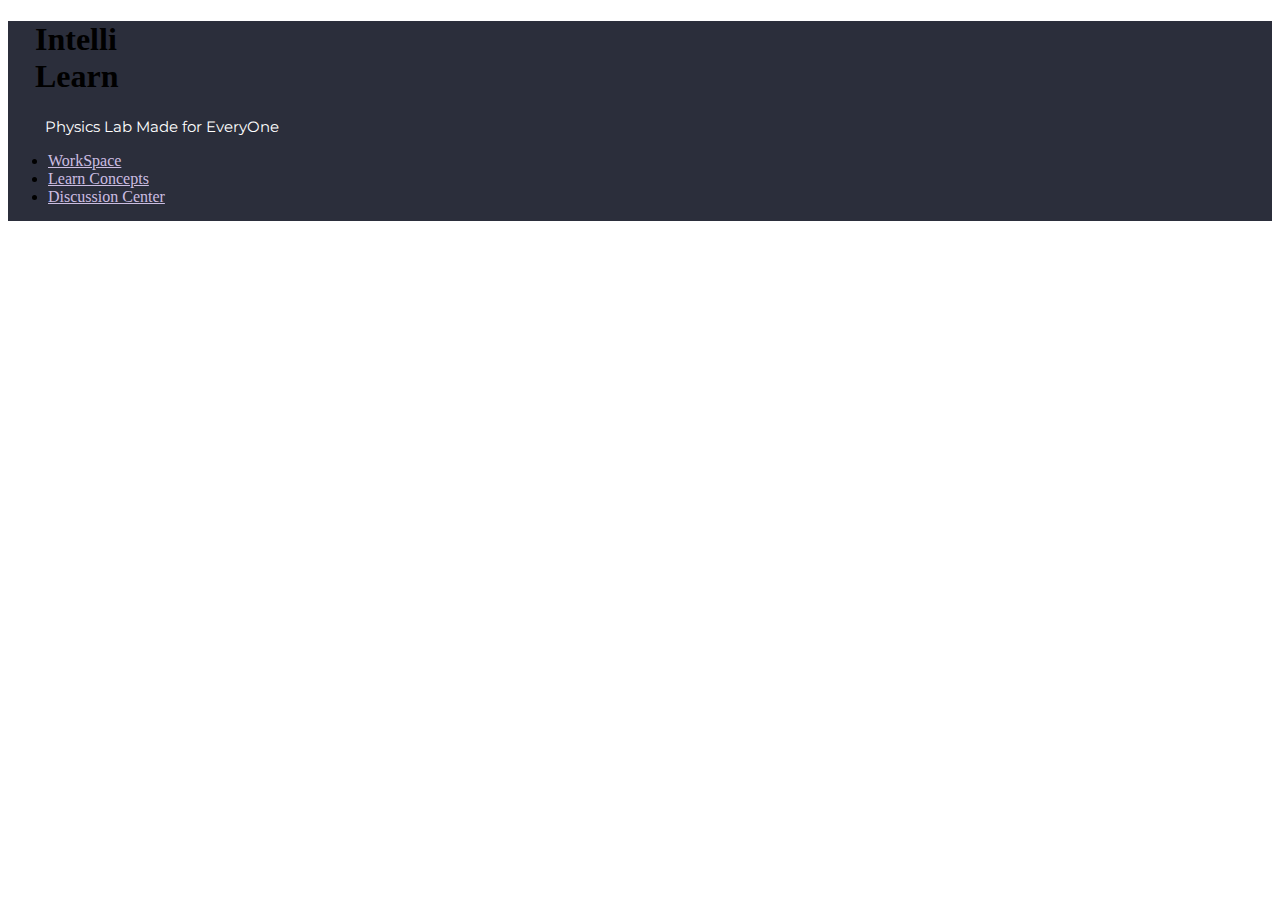
==== index.html @ 1ba2e00a "Initial Commit" ====
<!DOCTYPE html>
<html>
  <head>
    <title>BootStrap</title>
    <link rel="stylesheet" type="text/css" href="main.css" />
    <meta charset="utf-8" />
    <meta name="viewport" content="width=device-width, initial-scale=1.0" />
    <link
      href="https://fonts.googleapis.com/css2?family=Montserrat:ital,wght@1,200&display=swap"
      rel="stylesheet"
    />
    <link
      rel="stylesheet"
      href="https://stackpath.bootstrapcdn.com/bootstrap/4.1.3/css/bootstrap.min.css"
      integrity="sha384-MCw98/SFnGE8fJT3GXwEOngsV7Zt27NXFoaoApmYm81iuXoPkFOJwJ8ERdknLPMO"
      crossorigin="anonymous"
    />
  </head>
  <body>
    <div class="topbar">
      <div class="icon">
        <h1 class="display-5">
          <div class="badge badge-light">Intelli</div>
          <div class="badge badge-dark">Learn</div>
        </h1>
        <span class="tagline">
          <p class="text-muted">Physics Lab Made for EveryOne</p>
        </span>
      </div>

      <ul class="nav justify-content-center">
        <li class="nav-item">
          <a id="white" class="nav-link" href="./workunderprogress.html">
            WorkSpace
          </a>
        </li>
        <li class="nav-item">
          <a class="nav-link active" href="./workunderprogress.html" id="white">
            Learn Concepts
          </a>
        </li>

        <li class="nav-item">
          <a class="nav-link active" href="./workunderprogress.html" id="white">
            Discussion Center
          </a>
        </li>
      </ul>
    </div>

    <div>
      <div class=""></div>
    </div>
  </body>
  <script
    src="https://code.jquery.com/jquery-3.3.1.slim.min.js"
    integrity="sha384-q8i/X+965DzO0rT7abK41JStQIAqVgRVzpbzo5smXKp4YfRvH+8abtTE1Pi6jizo"
    crossorigin="anonymous"
  ></script>
  <script
    src="https://cdnjs.cloudflare.com/ajax/libs/popper.js/1.14.3/umd/popper.min.js"
    integrity="sha384-ZMP7rVo3mIykV+2+9J3UJ46jBk0WLaUAdn689aCwoqbBJiSnjAK/l8WvCWPIPm49"
    crossorigin="anonymous"
  ></script>
  <script
    src="https://stackpath.bootstrapcdn.com/bootstrap/4.1.3/js/bootstrap.min.js"
    integrity="sha384-ChfqqxuZUCnJSK3+MXmPNIyE6ZbWh2IMqE241rYiqJxyMiZ6OW/JmZQ5stwEULTy"
    crossorigin="anonymous"
  ></script>
</html>
---- main.css ----
.tagline > p {
  display: inline;
  font-size: 15px;
  font-family: "Montserrat";
}

.icon {
  margin-left: 27px;
}
.tagline > p {
  margin-left: 10px;
  color: white;
}
.topbar {
  background-color: #2b2e3b;
  height: 200px;
}
a {
  color: rgb(203, 189, 226);
}

#white:hover {
  color: white;
}
#white {
  color: rgb(203, 189, 226);
}
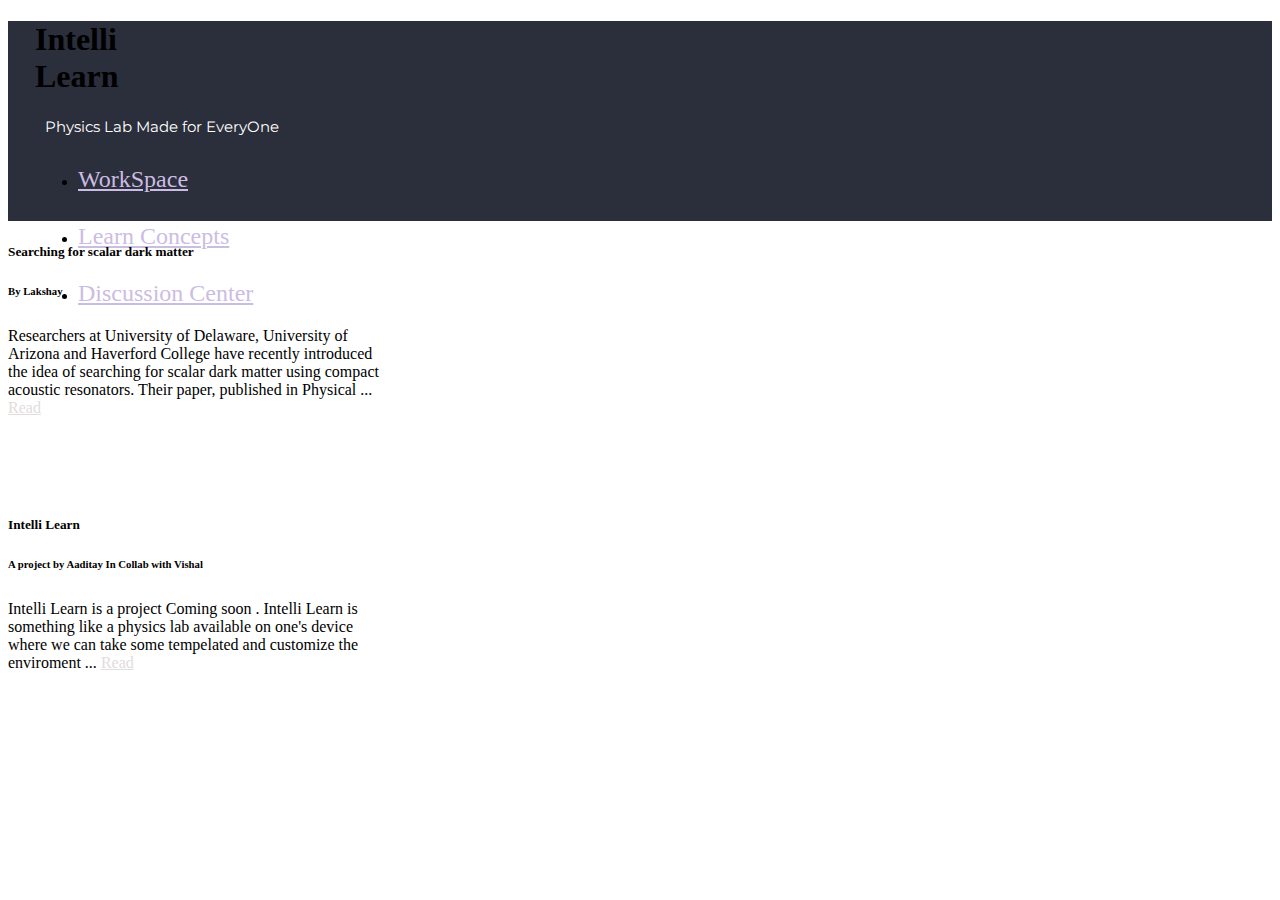
==== commit f4c08634: "added news" ====
--- a/index.html
+++ b/index.html
@@ -1,7 +1,7 @@
 <!DOCTYPE html>
 <html>
   <head>
-    <title>BootStrap</title>
+    <title> Intelli-Learn- Home </title>
     <link rel="stylesheet" type="text/css" href="main.css" />
     <meta charset="utf-8" />
     <meta name="viewport" content="width=device-width, initial-scale=1.0" />
@@ -28,25 +28,57 @@
         </span>
       </div>
 
-      <ul class="nav justify-content-center">
-        <li class="nav-item">
+      <ul class="nav justify-content-center"  >
+
+        <li class="nav-item" style=
+        "margin:30px;">
           <a id="white" class="nav-link" href="./workunderprogress.html">
             WorkSpace
           </a>
         </li>
-        <li class="nav-item">
+        <li class="nav-item" style="margin:30px;">
           <a class="nav-link active" href="./workunderprogress.html" id="white">
             Learn Concepts
           </a>
         </li>
 
-        <li class="nav-item">
+        <li class="nav-item" style="margin:30px;">
           <a class="nav-link active" href="./workunderprogress.html" id="white">
             Discussion Center
           </a>
         </li>
       </ul>
     </div>
+
+
+
+    <div class="lower-body">
+
+      <div class="card"  id="margin"> 
+        <div class="card-body">
+          <h5 class="card-title "> Searching for scalar dark matter  </h5>
+          <h6 class="card-subtitle text-muted"> By Lakshay </h6>
+          <p class="card-text" style="width:30vw; margin-top: 30px;"> Researchers at University of Delaware, University of Arizona and Haverford College have recently
+             introduced the idea of searching for scalar dark matter using compact acoustic resonators. Their 
+             paper, published in Physical ... <a href="https://phys.org/news/2020-05-scalar-dark-compact-mechanical-resonators.html"> Read </a></p>
+           </div>
+      </div>
+      
+      
+      <div class="card" style="margin-top:100px;">
+      <div class="card-body">  
+        <h5 class="title"> Intelli Learn </h5>
+        <h6 class="text-muted"> A project by Aaditay In Collab with Vishal  </h6>
+        <p class="card-text" style="width:30vw; margin-top: 30px;">  Intelli Learn is a project Coming soon . Intelli Learn is something like a physics lab available on one's device 
+          where we can take some tempelated and customize the enviroment ... <a href="https://phys.org/news/2020-05-scalar-dark-compact-mechanical-resonators.html"> Read </a></p>
+        </div>
+        
+
+        
+      </div>
+
+      </div>
+    </div> </div>
 
     <div>
       <div class=""></div>
--- a/main.css
+++ b/main.css
@@ -16,7 +16,7 @@
   height: 200px;
 }
 a {
-  color: rgb(203, 189, 226);
+  color: rgb(226, 220, 220);
 }
 
 #white:hover {
@@ -24,4 +24,10 @@
 }
 #white {
   color: rgb(203, 189, 226);
+  font-size: 1.5em;
 }
+
+#margin {
+  margin-top: 500 px;
+  margin-bottom: 50 px;
+}
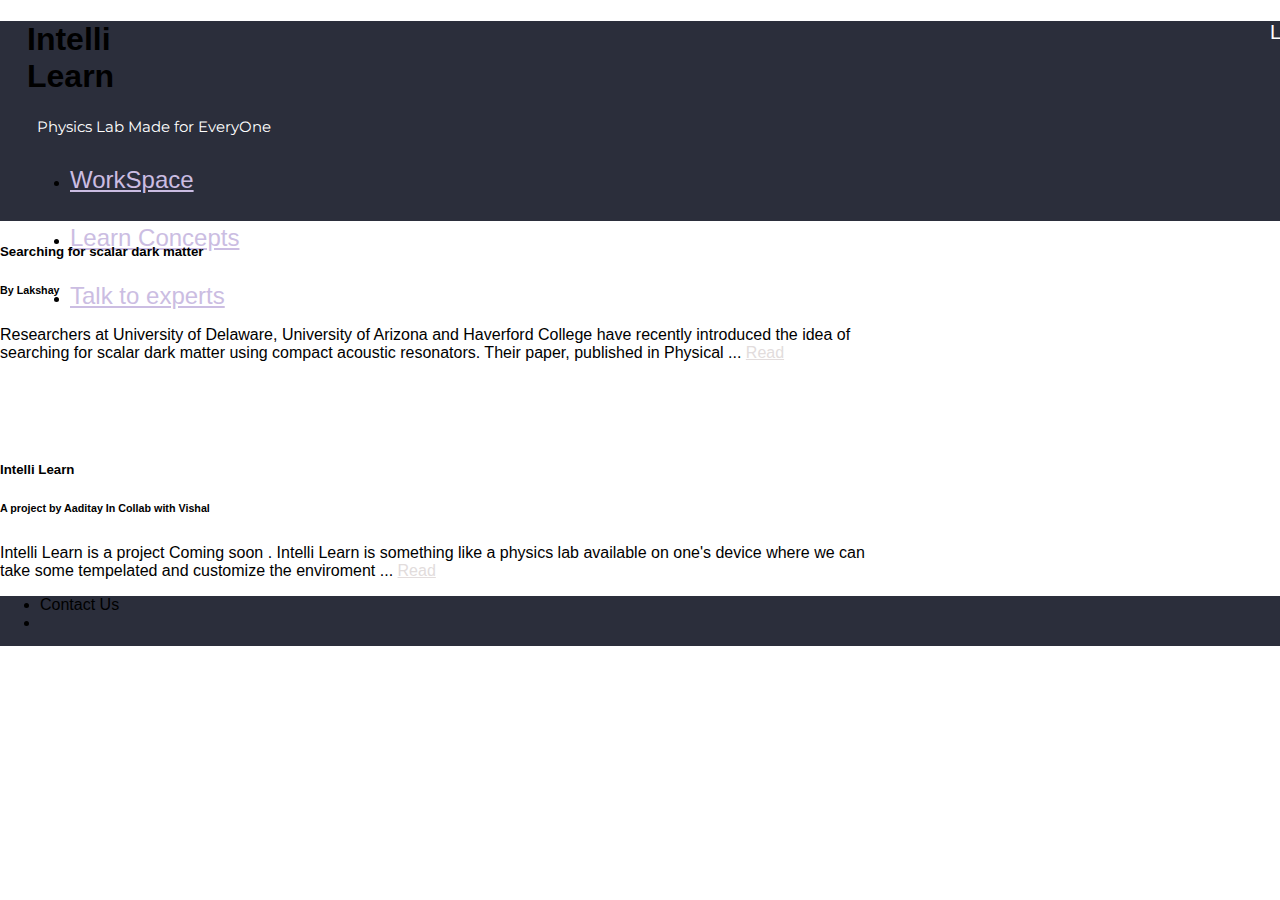
==== commit 2c7e23d2: "Manythings added" ====
--- a/index.html
+++ b/index.html
@@ -1,23 +1,27 @@
 <!DOCTYPE html>
 <html>
   <head>
-    <title> Intelli-Learn- Home </title>
-    <link rel="stylesheet" type="text/css" href="main.css" />
+    <title>Intelli-Learn- Home</title>
+    <link rel="stylesheet" href="./style.css" />
     <meta charset="utf-8" />
     <meta name="viewport" content="width=device-width, initial-scale=1.0" />
+
     <link
       href="https://fonts.googleapis.com/css2?family=Montserrat:ital,wght@1,200&display=swap"
       rel="stylesheet"
     />
+
     <link
       rel="stylesheet"
       href="https://stackpath.bootstrapcdn.com/bootstrap/4.1.3/css/bootstrap.min.css"
       integrity="sha384-MCw98/SFnGE8fJT3GXwEOngsV7Zt27NXFoaoApmYm81iuXoPkFOJwJ8ERdknLPMO"
       crossorigin="anonymous"
     />
+    <style></style>
   </head>
   <body>
     <div class="topbar">
+      <a href="#" id="button">Login</a>
       <div class="icon">
         <h1 class="display-5">
           <div class="badge badge-light">Intelli</div>
@@ -28,61 +32,88 @@
         </span>
       </div>
 
-      <ul class="nav justify-content-center"  >
-
-        <li class="nav-item" style=
-        "margin:30px;">
-          <a id="white" class="nav-link" href="./workunderprogress.html">
+      <ul class="nav justify-content-center">
+        <li class="nav-item" style="margin: 30px;">
+          <a id="white" class="nav-link" href="./workspace.html">
             WorkSpace
           </a>
         </li>
-        <li class="nav-item" style="margin:30px;">
+        <li class="nav-item" style="margin: 30px;">
           <a class="nav-link active" href="./workunderprogress.html" id="white">
             Learn Concepts
           </a>
         </li>
 
-        <li class="nav-item" style="margin:30px;">
+        <li class="nav-item" style="margin: 30px;">
           <a class="nav-link active" href="./workunderprogress.html" id="white">
-            Discussion Center
+            Talk to experts
           </a>
         </li>
       </ul>
     </div>
 
-
-
     <div class="lower-body">
-
-      <div class="card"  id="margin"> 
+      <div class="card" id="margin">
         <div class="card-body">
-          <h5 class="card-title "> Searching for scalar dark matter  </h5>
-          <h6 class="card-subtitle text-muted"> By Lakshay </h6>
-          <p class="card-text" style="width:30vw; margin-top: 30px;"> Researchers at University of Delaware, University of Arizona and Haverford College have recently
-             introduced the idea of searching for scalar dark matter using compact acoustic resonators. Their 
-             paper, published in Physical ... <a href="https://phys.org/news/2020-05-scalar-dark-compact-mechanical-resonators.html"> Read </a></p>
-           </div>
-      </div>
-      
-      
-      <div class="card" style="margin-top:100px;">
-      <div class="card-body">  
-        <h5 class="title"> Intelli Learn </h5>
-        <h6 class="text-muted"> A project by Aaditay In Collab with Vishal  </h6>
-        <p class="card-text" style="width:30vw; margin-top: 30px;">  Intelli Learn is a project Coming soon . Intelli Learn is something like a physics lab available on one's device 
-          where we can take some tempelated and customize the enviroment ... <a href="https://phys.org/news/2020-05-scalar-dark-compact-mechanical-resonators.html"> Read </a></p>
+          <h5 class="card-title">Searching for scalar dark matter</h5>
+          <h6 class="card-subtitle text-muted">By Lakshay</h6>
+          <p class="card-text" style="width: 70%; margin-top: 30px;">
+            Researchers at University of Delaware, University of Arizona and
+            Haverford College have recently introduced the idea of searching for
+            scalar dark matter using compact acoustic resonators. Their paper,
+            published in Physical ...
+            <a
+              href="https://phys.org/news/2020-05-scalar-dark-compact-mechanical-resonators.html"
+            >
+              Read
+            </a>
+          </p>
         </div>
-        
-
-        
       </div>
 
+      <div class="card" style="margin-top: 100px;">
+        <div class="card-body">
+          <h5 class="title">Intelli Learn</h5>
+          <h6 class="text-muted">A project by Aaditay In Collab with Vishal</h6>
+          <p class="card-text" style="width: 70%; margin-top: 30px;">
+            Intelli Learn is a project Coming soon . Intelli Learn is something
+            like a physics lab available on one's device where we can take some
+            tempelated and customize the enviroment ...
+            <a href="https://aaditay.github.io/Apps/intelli.html"> Read </a>
+          </p>
+        </div>
       </div>
-    </div> </div>
+    </div>
 
-    <div>
-      <div class=""></div>
+    <div class="downbar">
+      <ul>
+        <li>Contact Us</li>
+        <li></li>
+      </ul>
     </div>
+
+    <div class="login">
+      <h1>Create a new account <img src="./images/images (1).jpg" /></h1>
+      <form>
+        <p>Username</p>
+        <input type="text" name="" placeholder="Enter Username" />
+        <p>Password</p>
+        <input type="password" name="" placeholder="Enter Password" />
+        <p>Confirm Password</p>
+        <input type="password" name="" placeholder="Enter Password" />
+        <input type="submit" name="" value="Sign Up " />
+        Already a member ? <a>Login </a>
+      </form>
+      <a href="#" class="close">+</a>
+    </div>
+    <script>
+      document.getElementById("button").addEventListener("click", function () {
+        document.querySelector(".login").style.display = "flex";
+      });
+      document.querySelector(".close").addEventListener("click", function () {
+        document.querySelector(".login").style.display = "none";
+      });
+    </script>
   </body>
   <script
     src="https://code.jquery.com/jquery-3.3.1.slim.min.js"
--- a/style.css
+++ b/style.css
@@ -0,0 +1,135 @@
+.tagline > p {
+  display: inline;
+  font-size: 15px;
+  font-family: "Montserrat";
+}
+body {
+  margin: 0;
+  padding: 0;
+  background-size: cover;
+  background-position: center;
+  font-family: Arial, Helvetica, sans-serif;
+}
+.login h1 {
+  font-size: 23px;
+  font-family: Verdana, Geneva, Tahoma, sans-serif;
+  position: absolute;
+  margin-left: 90px;
+}
+.login h1 > img {
+  font-size: 20px;
+  height: 50px;
+  width: 50px;
+  border-radius: 50%;
+  margin-top: 4px;
+}
+.login p {
+  margin-left: 4px;
+}
+.login {
+  width: 350px;
+  height: 420px;
+  background: #000;
+  color: white;
+  top: 50%;
+  left: 50%;
+  position: absolute;
+  transform: translate(-50%, -50%);
+  box-sizing: border-box;
+  display: flex;
+  display: none;
+  padding-left: 20px;
+}
+.login > form {
+  margin-top: 70px;
+}
+.login input {
+  width: 100%;
+  margin-bottom: 20px;
+}
+.login input[type="text"],
+input[type="Password"] {
+  border: none;
+  border-bottom: 1px solid white;
+  background: transparent;
+  outline: none;
+  height: 40px;
+  color: white;
+  font-size: 16px;
+}
+.login input[type="submit"] {
+  border: none;
+  outline: none;
+  height: 40px;
+  background: #fb2525;
+  color: white;
+  font-size: 18px;
+  border-radius: 40px;
+  width: 300px;
+  margin-left: 8px;
+}
+
+.login input[type="submit"]:hover {
+  cursor: pointer;
+  background: #ffc107;
+  color: #000;
+}
+.login a {
+  text-decoration: none;
+  font-size: 12px;
+  line-height: 20px;
+  color: darkgray;
+}
+div > a.close {
+  font-size: 30px;
+  margin-left: 310px;
+  position: absolute;
+  transform: rotate(45deg);
+  text-decoration: none;
+  outline: none;
+  color: black;
+}
+#button {
+  position: absolute;
+  font-size: 20px;
+  margin-left: 1270px;
+  margin-bottom: 90px;
+  color: white;
+  text-decoration: none;
+}
+
+.icon {
+  margin-left: 27px;
+}
+.tagline > p {
+  margin-left: 10px;
+  color: white;
+}
+.topbar {
+  background-color: #2b2e3b;
+  height: 200px;
+}
+
+.downbar {
+  background-color: #2b2e3b;
+  height: 50px;
+  color
+}
+a {
+  color: rgb(226, 220, 220);
+}
+
+#white:hover {
+  color: white;
+}
+#white {
+  color: rgb(203, 189, 226);
+  font-size: 1.5em;
+}
+
+#margin {
+  margin-top: 500 px;
+  margin-bottom: 50 px;
+}
+
+ 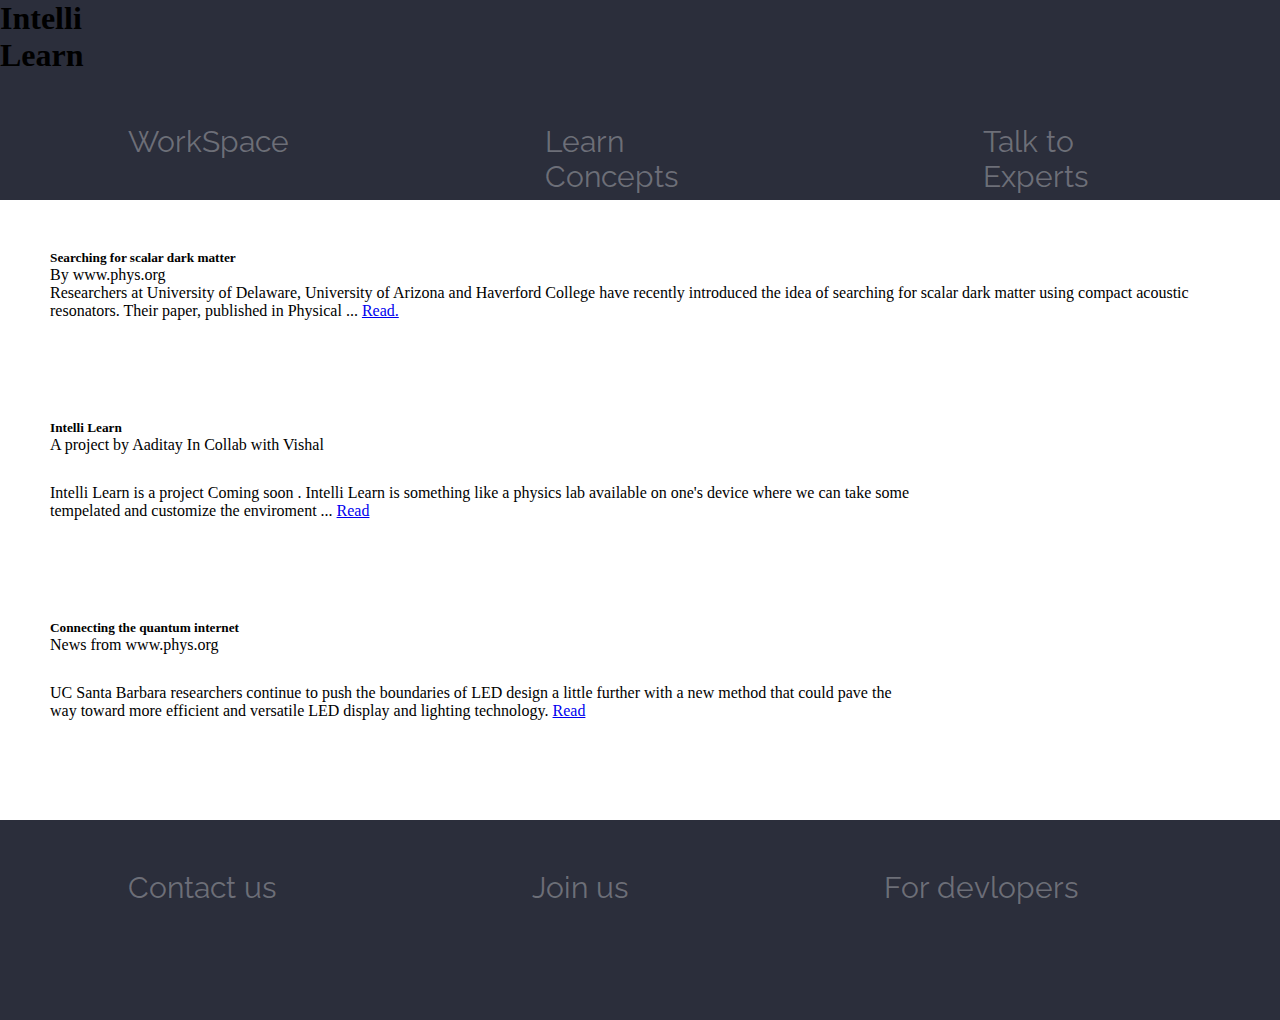
==== commit be77f5b5: "Added DotPhy and UI changes" ====
--- a/index.html
+++ b/index.html
@@ -2,14 +2,9 @@
 <html>
   <head>
     <title>Intelli-Learn- Home</title>
-    <link rel="stylesheet" href="./style.css" />
+
     <meta charset="utf-8" />
     <meta name="viewport" content="width=device-width, initial-scale=1.0" />
-
-    <link
-      href="https://fonts.googleapis.com/css2?family=Montserrat:ital,wght@1,200&display=swap"
-      rel="stylesheet"
-    />
 
     <link
       rel="stylesheet"
@@ -17,78 +12,92 @@
       integrity="sha384-MCw98/SFnGE8fJT3GXwEOngsV7Zt27NXFoaoApmYm81iuXoPkFOJwJ8ERdknLPMO"
       crossorigin="anonymous"
     />
-    <style></style>
+    <link
+      href="https://fonts.googleapis.com/css2?family=Raleway:wght@300&display=swap"
+      rel="stylesheet"
+    />
+    <link rel="stylesheet" href="./style.css" />
   </head>
   <body>
-    <div class="topbar">
-      <a href="#" id="button">Login</a>
-      <div class="icon">
-        <h1 class="display-5">
-          <div class="badge badge-light">Intelli</div>
-          <div class="badge badge-dark">Learn</div>
-        </h1>
-        <span class="tagline">
-          <p class="text-muted">Physics Lab Made for EveryOne</p>
-        </span>
+    <nav>
+      <h1>
+        <div class="badge badge-light">Intelli</div>
+        <div class="badge badge-dark">Learn</div>
+      </h1>
+
+      <ul>
+        <li>
+          <a href="./Apps/Workspace/workspace.html"> WorkSpace </a>
+        </li>
+        <li>
+          <a href="./Apps/Learn-Concepts/learning.html"> Learn Concepts</a>
+        </li>
+        <li>
+          <a href="#">Talk to Experts </a>
+        </li>
+      </ul>
+    </nav>
+
+    <div class="news">
+      <div style="margin: 50px;">
+        <h5>Searching for scalar dark matter</h5>
+        <p class="card-subtitle text-muted">By www.phys.org</p>
+        <p>
+          Researchers at University of Delaware, University of Arizona and
+          Haverford College have recently introduced the idea of searching for
+          scalar dark matter using compact acoustic resonators. Their paper,
+          published in Physical ...
+          <a
+            href="https://phys.org/news/2020-05-scalar-dark-compact-mechanical-resonators.html"
+          >
+            Read.
+          </a>
+        </p>
       </div>
 
-      <ul class="nav justify-content-center">
-        <li class="nav-item" style="margin: 30px;">
-          <a id="white" class="nav-link" href="./workspace.html">
-            WorkSpace
-          </a>
-        </li>
-        <li class="nav-item" style="margin: 30px;">
-          <a class="nav-link active" href="./workunderprogress.html" id="white">
-            Learn Concepts
-          </a>
-        </li>
-
-        <li class="nav-item" style="margin: 30px;">
-          <a class="nav-link active" href="./workunderprogress.html" id="white">
-            Talk to experts
-          </a>
-        </li>
-      </ul>
-    </div>
-
-    <div class="lower-body">
-      <div class="card" id="margin">
-        <div class="card-body">
-          <h5 class="card-title">Searching for scalar dark matter</h5>
-          <h6 class="card-subtitle text-muted">By Lakshay</h6>
-          <p class="card-text" style="width: 70%; margin-top: 30px;">
-            Researchers at University of Delaware, University of Arizona and
-            Haverford College have recently introduced the idea of searching for
-            scalar dark matter using compact acoustic resonators. Their paper,
-            published in Physical ...
-            <a
-              href="https://phys.org/news/2020-05-scalar-dark-compact-mechanical-resonators.html"
-            >
-              Read
-            </a>
-          </p>
-        </div>
+      <div>
+        <h5>Intelli Learn</h5>
+        <p class="text-muted">A project by Aaditay In Collab with Vishal</p>
+        <p class="card-text" style="width: 70%; margin-top: 30px;">
+          Intelli Learn is a project Coming soon . Intelli Learn is something
+          like a physics lab available on one's device where we can take some
+          tempelated and customize the enviroment ...
+          <a href="https://aaditay.github.io/Apps/intelli.html"> Read </a>
+        </p>
       </div>
 
-      <div class="card" style="margin-top: 100px;">
-        <div class="card-body">
-          <h5 class="title">Intelli Learn</h5>
-          <h6 class="text-muted">A project by Aaditay In Collab with Vishal</h6>
-          <p class="card-text" style="width: 70%; margin-top: 30px;">
-            Intelli Learn is a project Coming soon . Intelli Learn is something
-            like a physics lab available on one's device where we can take some
-            tempelated and customize the enviroment ...
-            <a href="https://aaditay.github.io/Apps/intelli.html"> Read </a>
-          </p>
-        </div>
+      <div>
+        <h5>
+          Connecting the quantum internet
+        </h5>
+        <p class="text-muted">News from www.phys.org</p>
+        <p class="card-text" style="width: 70%; margin-top: 30px;">
+          UC Santa Barbara researchers continue to push the boundaries of LED
+          design a little further with a new method that could pave the way
+          toward more efficient and versatile LED display and lighting
+          technology.
+          <a
+            href="https://phys.org/news/2020-06-metasurface-methods-lasers.html"
+          >
+            Read
+          </a>
+        </p>
       </div>
     </div>
 
-    <div class="downbar">
+    <div></div>
+
+    <div class="footer">
       <ul>
-        <li>Contact Us</li>
-        <li></li>
+        <li>
+          <a href="Contact.html"> Contact us</a>
+        </li>
+        <li>
+          <a href="#">Join us</a>
+        </li>
+        <li>
+          <a href="#">For devlopers</a>
+        </li>
       </ul>
     </div>
 
--- a/style.css
+++ b/style.css
@@ -1,15 +1,48 @@
-.tagline > p {
-  display: inline;
-  font-size: 15px;
-  font-family: "Montserrat";
+:root {
+  --primary-color: #2b2e3b;
 }
-body {
+* {
   margin: 0;
   padding: 0;
-  background-size: cover;
-  background-position: center;
-  font-family: Arial, Helvetica, sans-serif;
 }
+/* --------------------NavBar -------------- */
+
+nav {
+  background-color: var(--primary-color);
+  height: 200px;
+}
+nav ul {
+  display: flex;
+  list-style-type: None;
+  position: relative;
+  width: 100%;
+  top: 50px;
+}
+nav a {
+  font-family: "Raleway";
+  color: rgba(255, 255, 255, 0.308);
+  text-decoration: none;
+  font-size: 30px;
+}
+
+@media only screen and (max-width: 768px) {
+  nav a {
+    font-size: 10px;
+  }
+}
+nav a:hover {
+  transition: 0.4s;
+  color: white;
+  text-decoration: none;
+}
+nav li {
+  margin-left: 10vw;
+  margin-right: 10vw;
+}
+
+/*-----------------------------------------------*/
+/* ---------------Login Stuff -------------------- */
+
 .login h1 {
   font-size: 23px;
   font-family: Verdana, Geneva, Tahoma, sans-serif;
@@ -98,38 +131,47 @@
   text-decoration: none;
 }
 
-.icon {
-  margin-left: 27px;
+.nav-links {
+  display: block;
 }
-.tagline > p {
-  margin-left: 10px;
-  color: white;
-}
-.topbar {
-  background-color: #2b2e3b;
+
+/* --------------------------------------------------------*/
+
+.footer {
+  background-color: var(--primary-color);
   height: 200px;
 }
-
-.downbar {
-  background-color: #2b2e3b;
-  height: 50px;
-  color
+.footer ul {
+  display: flex;
+  list-style-type: None;
+  position: relative;
+  width: 100%;
+  top: 50px;
 }
-a {
-  color: rgb(226, 220, 220);
+.footer a {
+  font-family: "Raleway";
+  color: rgba(255, 255, 255, 0.308);
+  text-decoration: none;
+  font-size: 30px;
 }
 
-#white:hover {
+@media only screen and (max-width: 768px) {
+  .footer a {
+    font-size: 10px;
+  }
+}
+.footer a:hover {
+  transition: 0.4s;
   color: white;
+  text-decoration: none;
 }
-#white {
-  color: rgb(203, 189, 226);
-  font-size: 1.5em;
+.footer li {
+  margin-left: 10vw;
+  margin-right: 10vw;
 }
 
-#margin {
-  margin-top: 500 px;
-  margin-bottom: 50 px;
+.news > div {
+  margin-top: 100px;
+  margin-left: 50px;
+  margin-bottom: 100px;
 }
-
- 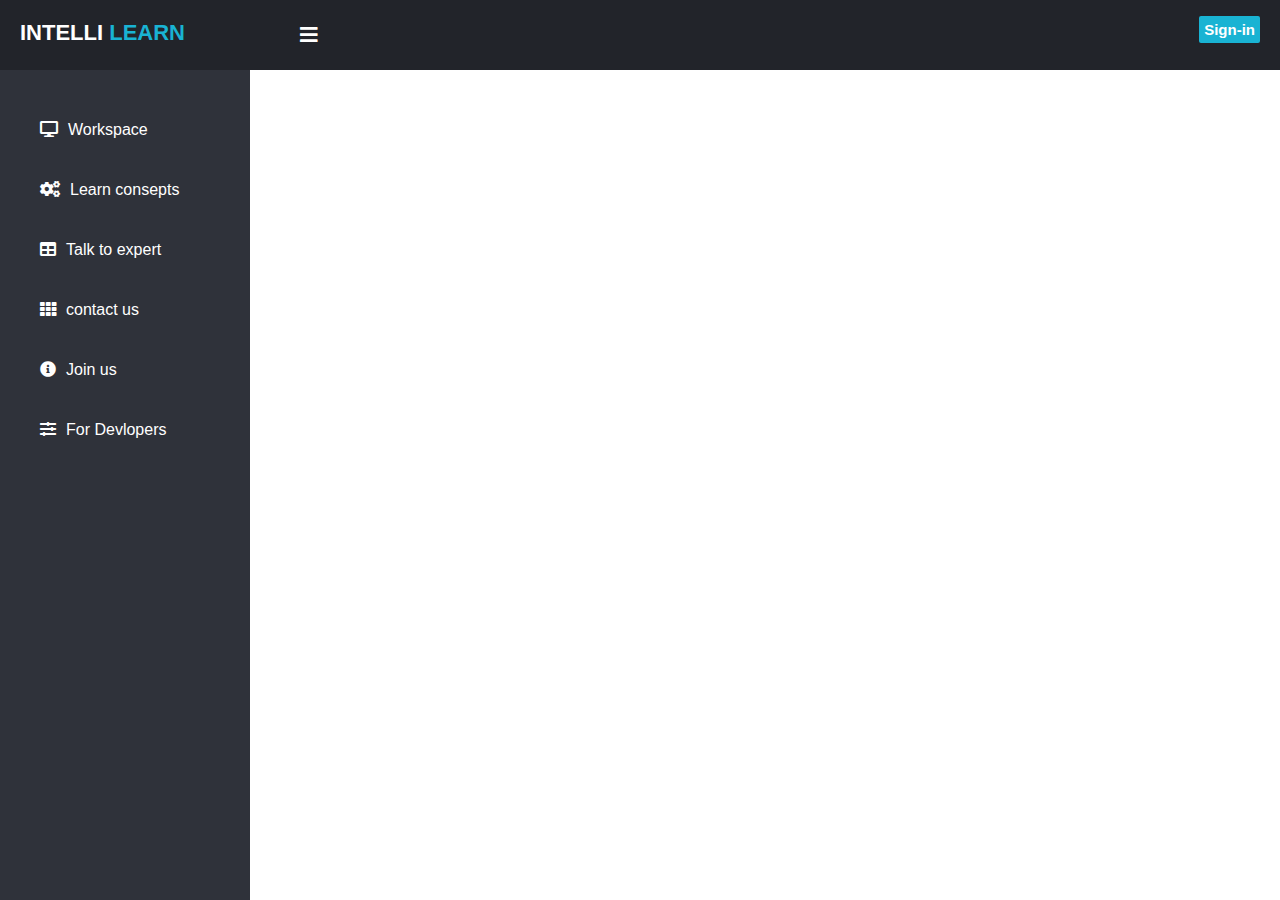
==== commit 0d37c1c9: "another design" ====
--- a/index.html
+++ b/index.html
@@ -1,117 +1,69 @@
 <!DOCTYPE html>
-<html>
+<html lang="en" dir="ltr">
   <head>
-    <title>Intelli-Learn- Home</title>
-
     <meta charset="utf-8" />
-    <meta name="viewport" content="width=device-width, initial-scale=1.0" />
-
+    <title>Sidebar Dashboard Template</title>
+    <link rel="stylesheet" href="main.css" />
+    <link
+      rel="stylesheet"
+      href="https://cdnjs.cloudflare.com/ajax/libs/font-awesome/5.12.1/css/all.min.css"
+    />
     <link
       rel="stylesheet"
       href="https://stackpath.bootstrapcdn.com/bootstrap/4.1.3/css/bootstrap.min.css"
       integrity="sha384-MCw98/SFnGE8fJT3GXwEOngsV7Zt27NXFoaoApmYm81iuXoPkFOJwJ8ERdknLPMO"
       crossorigin="anonymous"
     />
-    <link
-      href="https://fonts.googleapis.com/css2?family=Raleway:wght@300&display=swap"
-      rel="stylesheet"
-    />
-    <link rel="stylesheet" href="./style.css" />
   </head>
   <body>
-    <nav>
-      <h1>
-        <div class="badge badge-light">Intelli</div>
-        <div class="badge badge-dark">Learn</div>
-      </h1>
+    <input type="checkbox" id="check" />
+    <!--header area start-->
+    <header>
+      <label for="check">
+        <i class="fas fa-bars" id="sidebar_btn"></i>
+      </label>
+      <div class="left_areas">
+        <p>Intelli <span>Learn</span></p>
+      </div>
+      <div class="right_area">
+        <a href="#" id="button">Sign-in</a>
+      </div>
+    </header>
+    <!--header area end-->
+    <!--sidebar start-->
+    <div class="sidebar">
+      <a href="workspace.html"
+        ><i class="fas fa-desktop"></i><span>Workspace</span></a
+      >
+      <a href="learning.html"
+        ><i class="fas fa-cogs"></i><span>Learn consepts</span></a
+      >
+      <a href="#"><i class="fas fa-table"></i><span>Talk to expert</span></a>
+      <a href="contact.html"
+        ><i class="fas fa-th"></i><span>contact us</span></a
+      >
+      <a href="#"><i class="fas fa-info-circle"></i><span>Join us</span></a>
+      <a href="fordevloper.html"
+        ><i class="fas fa-sliders-h"></i><span>For Devlopers</span></a
+      >
+    </div>
+    <!--sidebar end-->
 
-      <ul>
-        <li>
-          <a href="./Apps/Workspace/workspace.html"> WorkSpace </a>
-        </li>
-        <li>
-          <a href="./Apps/Learn-Concepts/learning.html"> Learn Concepts</a>
-        </li>
-        <li>
-          <a href="#">Talk to Experts </a>
-        </li>
-      </ul>
-    </nav>
-
-    <div class="news">
-      <div style="margin: 50px;">
-        <h5>Searching for scalar dark matter</h5>
-        <p class="card-subtitle text-muted">By www.phys.org</p>
-        <p>
-          Researchers at University of Delaware, University of Arizona and
-          Haverford College have recently introduced the idea of searching for
-          scalar dark matter using compact acoustic resonators. Their paper,
-          published in Physical ...
-          <a
-            href="https://phys.org/news/2020-05-scalar-dark-compact-mechanical-resonators.html"
-          >
-            Read.
-          </a>
-        </p>
-      </div>
-
-      <div>
-        <h5>Intelli Learn</h5>
-        <p class="text-muted">A project by Aaditay In Collab with Vishal</p>
-        <p class="card-text" style="width: 70%; margin-top: 30px;">
-          Intelli Learn is a project Coming soon . Intelli Learn is something
-          like a physics lab available on one's device where we can take some
-          tempelated and customize the enviroment ...
-          <a href="https://aaditay.github.io/Apps/intelli.html"> Read </a>
-        </p>
-      </div>
-
-      <div>
-        <h5>
-          Connecting the quantum internet
-        </h5>
-        <p class="text-muted">News from www.phys.org</p>
-        <p class="card-text" style="width: 70%; margin-top: 30px;">
-          UC Santa Barbara researchers continue to push the boundaries of LED
-          design a little further with a new method that could pave the way
-          toward more efficient and versatile LED display and lighting
-          technology.
-          <a
-            href="https://phys.org/news/2020-06-metasurface-methods-lasers.html"
-          >
-            Read
-          </a>
-        </p>
-      </div>
-    </div>
-
-    <div></div>
-
-    <div class="footer">
-      <ul>
-        <li>
-          <a href="Contact.html"> Contact us</a>
-        </li>
-        <li>
-          <a href="#">Join us</a>
-        </li>
-        <li>
-          <a href="#">For devlopers</a>
-        </li>
-      </ul>
-    </div>
+    <div class="content"></div>
 
     <div class="login">
-      <h1>Create a new account <img src="./images/images (1).jpg" /></h1>
+      <h1>Create an Acount<img src="images (1).jpg" /></h1>
       <form>
         <p>Username</p>
-        <input type="text" name="" placeholder="Enter Username" />
+        <p id="username_message"></p>
+        <input id="username" type="text" name="" placeholder="Enter Username" />
         <p>Password</p>
         <input type="password" name="" placeholder="Enter Password" />
         <p>Confirm Password</p>
         <input type="password" name="" placeholder="Enter Password" />
-        <input type="submit" name="" value="Sign Up " />
-        Already a member ? <a>Login </a>
+
+        <input type="submit" name="" value="Sign Up" />
+        <h6>Already a member ?<a href="#">Log in </a></h6>
       </form>
       <a href="#" class="close">+</a>
     </div>
@@ -124,19 +76,4 @@
       });
     </script>
   </body>
-  <script
-    src="https://code.jquery.com/jquery-3.3.1.slim.min.js"
-    integrity="sha384-q8i/X+965DzO0rT7abK41JStQIAqVgRVzpbzo5smXKp4YfRvH+8abtTE1Pi6jizo"
-    crossorigin="anonymous"
-  ></script>
-  <script
-    src="https://cdnjs.cloudflare.com/ajax/libs/popper.js/1.14.3/umd/popper.min.js"
-    integrity="sha384-ZMP7rVo3mIykV+2+9J3UJ46jBk0WLaUAdn689aCwoqbBJiSnjAK/l8WvCWPIPm49"
-    crossorigin="anonymous"
-  ></script>
-  <script
-    src="https://stackpath.bootstrapcdn.com/bootstrap/4.1.3/js/bootstrap.min.js"
-    integrity="sha384-ChfqqxuZUCnJSK3+MXmPNIyE6ZbWh2IMqE241rYiqJxyMiZ6OW/JmZQ5stwEULTy"
-    crossorigin="anonymous"
-  ></script>
 </html>
--- a/main.css
+++ b/main.css
@@ -0,0 +1,246 @@
+body {
+  margin: 0;
+  padding: 0;
+  font-family: "Roboto", sans-serif;
+}
+
+header {
+  position: fixed;
+  background: #22242a;
+  padding: 20px;
+  width: 100%;
+  height: 30px;
+  z-index: 12;
+}
+
+.left_areas p {
+  color: #fff;
+  background: #22242a;
+  margin: 0;
+  text-transform: uppercase;
+  font-size: 22px;
+  font-weight: 900;
+}
+
+.left_areas span {
+  color: #19b3d3;
+}
+
+#button {
+  padding: 5px;
+  background: #19b3d3;
+  text-decoration: none;
+  float: right;
+  margin-top: -30px;
+  margin-right: 40px;
+  border-radius: 2px;
+  font-size: 15px;
+  font-weight: 600;
+  color: #fff;
+  transition: 0.5s;
+  transition-property: background;
+}
+
+#button:hover {
+  background: #0b87a6;
+}
+
+.sidebar {
+  background: #2f323a;
+  margin-top: 70px;
+  padding-top: 30px;
+  position: fixed;
+  left: 0;
+  width: 250px;
+  height: 100%;
+  transition: 0.5s;
+  transition-property: left;
+}
+
+.sidebar .profile_image {
+  width: 100px;
+  height: 100px;
+  border-radius: 100px;
+  margin-bottom: 10px;
+}
+
+.sidebar h4 {
+  color: #ccc;
+  margin-top: 0;
+  margin-bottom: 20px;
+}
+
+.sidebar a {
+  color: #fff;
+  display: block;
+  width: 100%;
+  line-height: 60px;
+  text-decoration: none;
+  padding-left: 40px;
+  box-sizing: border-box;
+  transition: 0.5s;
+  transition-property: background;
+}
+
+.sidebar a:hover {
+  background: #19b3d3;
+}
+
+.sidebar i {
+  padding-right: 10px;
+}
+
+label #sidebar_btn {
+  z-index: 1;
+  color: #fff;
+  position: fixed;
+  cursor: pointer;
+  left: 300px;
+  font-size: 20px;
+  margin: 5px 0;
+  transition: 0.5s;
+  transition-property: color;
+}
+
+label #sidebar_btn:hover {
+  color: #19b3d3;
+}
+
+#check:checked ~ .sidebar {
+  left: -190px;
+}
+
+#check:checked ~ .sidebar a span {
+  display: none;
+}
+
+#check:checked ~ .sidebar a {
+  font-size: 20px;
+  margin-left: 170px;
+  width: 80px;
+}
+
+.content {
+  margin-left: 250px;
+  background-position: center;
+  background-size: cover;
+  height: 100vh;
+  transition: 0.5s;
+}
+
+#check:checked ~ .content {
+  margin-left: 60px;
+}
+
+#check {
+  display: none;
+}
+
+.login h1 {
+  margin-top: auto;
+  font-size: 16px;
+  font-family: Verdana, Geneva, Tahoma, sans-serif;
+  position: absolute;
+  margin-left: 40px;
+}
+.login h1 > img {
+  font-size: 20px;
+  height: 30px;
+  width: 30px;
+  border-radius: 50%;
+  margin-top: 0px;
+}
+.login p {
+  margin-left: 4px;
+}
+.login {
+  width: 330px;
+  height: 500px;
+  background: #000;
+  color: white;
+  top: 50%;
+  left: 50%;
+  position: absolute;
+  transform: translate(-50%, -50%);
+  box-sizing: border-box;
+  display: flex;
+  display: none;
+  padding-left: 15px;
+}
+.login > form {
+  margin-top: 35px;
+}
+.login input {
+  width: 100%;
+  margin-bottom: 20px;
+}
+.login input[type="text"],
+input[type="Password"] {
+  border: none;
+  border-bottom: 1px solid white;
+  background: transparent;
+  outline: none;
+  height: 40px;
+  color: white;
+  font-size: 16px;
+}
+.login input[type="submit"] {
+  border: none;
+  outline: none;
+  height: 40px;
+  background: #fb2525;
+  color: white;
+  font-size: 18px;
+  border-radius: 40px;
+  width: 300px;
+  margin-left: 0px;
+}
+
+.login input[type="submit"]:hover {
+  cursor: pointer;
+  background: #ffc107;
+  color: #000;
+}
+.login a {
+  text-decoration: none;
+  font-size: 12px;
+  line-height: 20px;
+  color: darkgray;
+}
+div > a.close {
+  font-size: 30px;
+  font-weight: 100;
+  margin-left: 290px;
+  position: absolute;
+  transform: rotate(45deg);
+  text-decoration: none;
+  outline: none;
+  color: white;
+}
+.card {
+  position: absolute;
+  margin-top: 50px;
+  margin-left: 100px;
+  font-size: 20px;
+  padding-right: 90px;
+}
+.card h5 {
+  font-size: 25px;
+}
+.card h6 {
+  font-size: 14px;
+}
+.card- {
+  position: absolute;
+  margin-top: 300px;
+  margin-left: 100px;
+  font-size: 20px;
+  padding-right: 90px;
+}
+
+.card- h5 {
+  font-size: 25px;
+}
+.card- h6 {
+  font-size: 14px;
+}
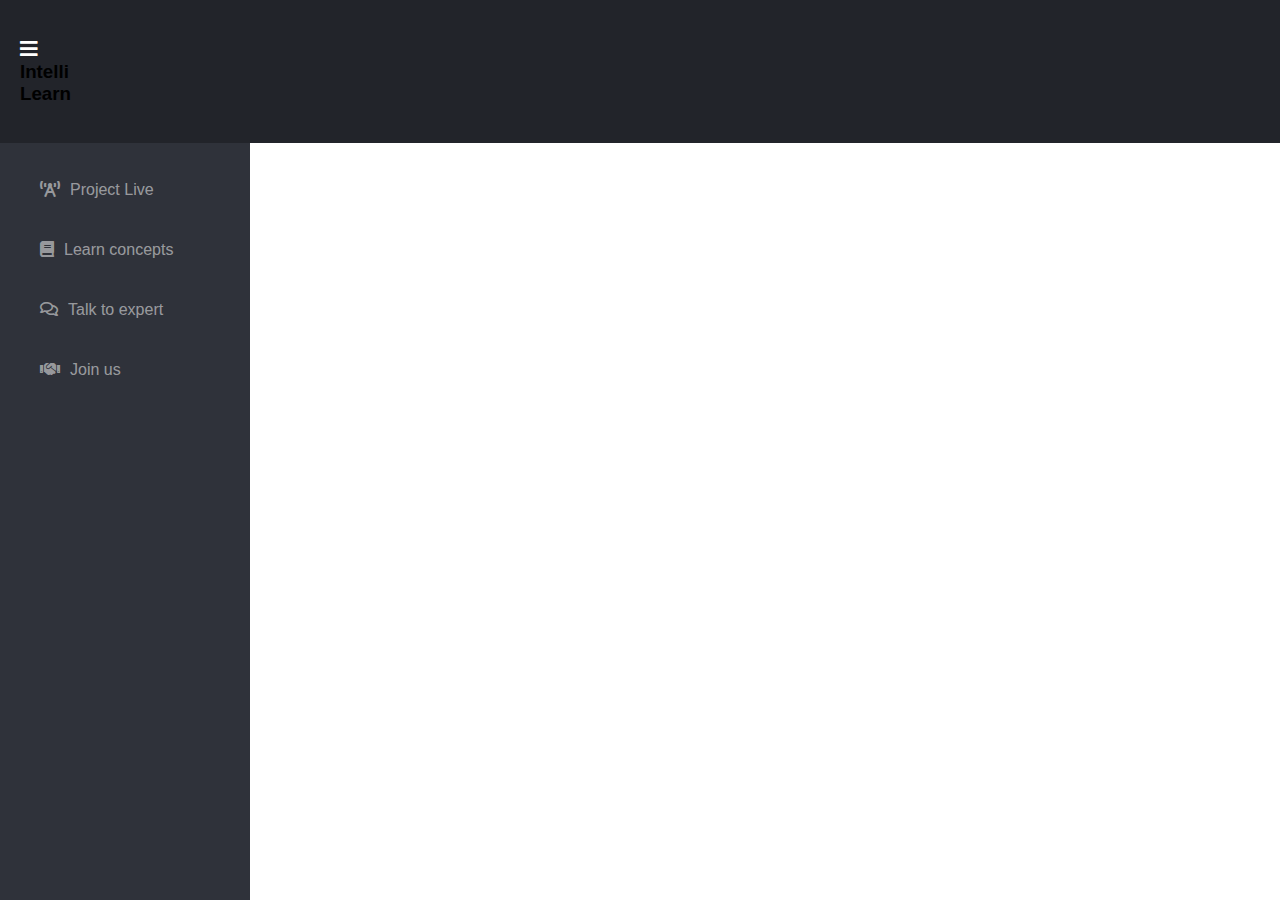
==== commit 66a9d197: "added favicon , index page UI" ====
--- a/index.html
+++ b/index.html
@@ -2,7 +2,7 @@
 <html lang="en" dir="ltr">
   <head>
     <meta charset="utf-8" />
-    <title>Sidebar Dashboard Template</title>
+    <title>Intelli Learn</title>
     <link rel="stylesheet" href="main.css" />
     <link
       rel="stylesheet"
@@ -18,34 +18,35 @@
   <body>
     <input type="checkbox" id="check" />
     <!--header area start-->
-    <header>
-      <label for="check">
-        <i class="fas fa-bars" id="sidebar_btn"></i>
-      </label>
-      <div class="left_areas">
-        <p>Intelli <span>Learn</span></p>
+    <nav>
+      <div class="left-areas">
+        <h3>
+          <label for="check">
+            <i class="fas fa-bars" id="sidebar_btn"></i>
+          </label>
+          <div class="badge badge-light">
+            Intelli
+          </div>
+          <div class="badge badge-dark">Learn</div>
+        </h3>
       </div>
-      <div class="right_area">
-        <a href="#" id="button">Sign-in</a>
-      </div>
-    </header>
+    </nav>
     <!--header area end-->
     <!--sidebar start-->
     <div class="sidebar">
-      <a href="workspace.html"
+      <a href="./Apps/Workspace/workspace.html"
         ><i class="fas fa-desktop"></i><span>Workspace</span></a
       >
-      <a href="learning.html"
-        ><i class="fas fa-cogs"></i><span>Learn consepts</span></a
+      <a href="./Apps/Workspace/#"
+        ><i class="fas fa-broadcast-tower"></i><span>Project Live </span></a
       >
-      <a href="#"><i class="fas fa-table"></i><span>Talk to expert</span></a>
-      <a href="contact.html"
-        ><i class="fas fa-th"></i><span>contact us</span></a
+
+      <a href="./Apps/Learn-Concepts/#"
+        ><i class="fa fa-book"></i><span>Learn concepts</span></a
       >
-      <a href="#"><i class="fas fa-info-circle"></i><span>Join us</span></a>
-      <a href="fordevloper.html"
-        ><i class="fas fa-sliders-h"></i><span>For Devlopers</span></a
-      >
+      <a href="#"><i class="far fa-comments"></i><span>Talk to expert</span></a>
+
+      <a href="#"><i class="fas fa-handshake"></i><span>Join us</span></a>
     </div>
     <!--sidebar end-->
 
--- a/main.css
+++ b/main.css
@@ -2,28 +2,30 @@
   margin: 0;
   padding: 0;
   font-family: "Roboto", sans-serif;
-}
-
-header {
+  box-sizing: border-box;
+}
+
+nav {
   position: fixed;
   background: #22242a;
   padding: 20px;
+
   width: 100%;
-  height: 30px;
+
   z-index: 12;
 }
 
-.left_areas p {
+.left_areas {
   color: #fff;
   background: #22242a;
   margin: 0;
-  text-transform: uppercase;
+  text-transform: lowercase;
   font-size: 22px;
   font-weight: 900;
 }
-
-.left_areas span {
-  color: #19b3d3;
+.left_areas h3 {
+  display: flex;
+  justify-content: space-between;
 }
 
 #button {
@@ -42,7 +44,7 @@
 }
 
 #button:hover {
-  background: #0b87a6;
+  background: #343a40;
 }
 
 .sidebar {
@@ -71,7 +73,7 @@
 }
 
 .sidebar a {
-  color: #fff;
+  color: rgba(255, 255, 255, 0.527);
   display: block;
   width: 100%;
   line-height: 60px;
@@ -83,7 +85,9 @@
 }
 
 .sidebar a:hover {
-  background: #19b3d3;
+  background: #343a40;
+  text-decoration: none;
+  color: rgb(255, 255, 255);
 }
 
 .sidebar i {
@@ -93,19 +97,25 @@
 label #sidebar_btn {
   z-index: 1;
   color: #fff;
-  position: fixed;
+  margin-right: 20px;
   cursor: pointer;
-  left: 300px;
-  font-size: 20px;
-  margin: 5px 0;
-  transition: 0.5s;
+
+  font-size: 20px;
+  margin-right: 40px;
+  transition: 0.4s;
   transition-property: color;
 }
 
 label #sidebar_btn:hover {
-  color: #19b3d3;
-}
-
+  color: #343a40;
+}
+
+.fa-phone {
+  transform: rotate(100deg);
+}
+h3 div {
+  margin: auto;
+}
 #check:checked ~ .sidebar {
   left: -190px;
 }
